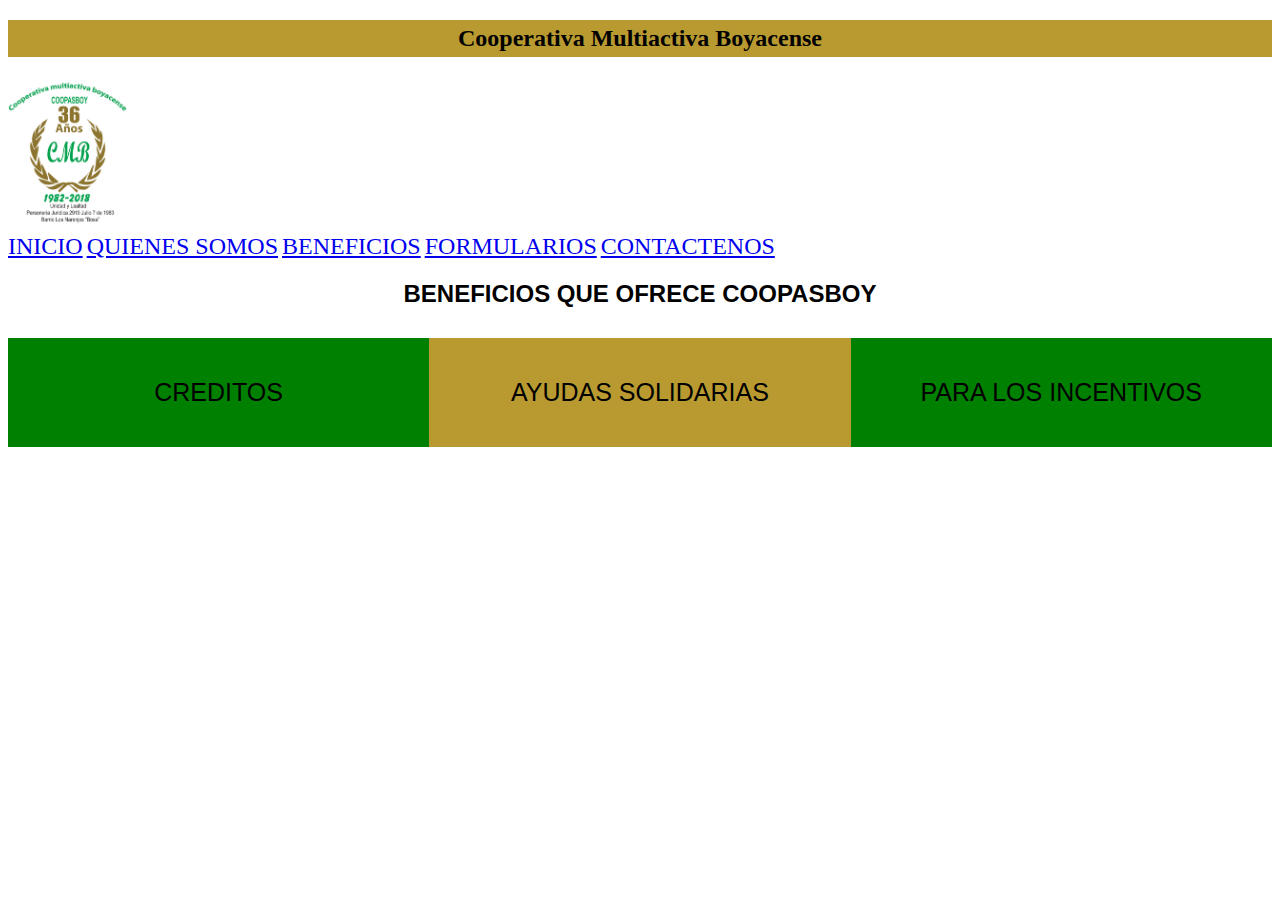
==== beneficios.html @ 56943e8d "v-1" ====
<!DOCTYPE html>
<html>
<head>
	<title>Beneficios-CMB</title>
  
      <link rel="stylesheet" type="text/css" href="estilos.css">
      <link rel="icon" type="text/css" href="images/icono.ico">
      <script type="http://code.jquery.com/jquery-latest.js"></script>
</head>
<body>
  <div class="titulo">
    <center>
    <h2 class="cooperativa">Cooperativa Multiactiva Boyacense</h2>
    </center>
  </div>
<header class="header">
    <div class="wrapper">
      <img src="images/logo.jpeg" width="120px" class="logo">
      
      <nav>
        <a href="index.html" class="letra">INICIO</a>
        <a href="somos.html" class="letra">QUIENES SOMOS</a>
        <a href="beneficios.html" class="letra">BENEFICIOS</a>
        <a href="formularios.html" class="letra">FORMULARIOS</a>
        <a href="contacto.html" class="letra">CONTACTENOS</a>

      </nav>
    </div>

  </header>
  
  <style>
.letra{
	font-size: x-large;
}

    .titulo{
    background:   #b99a31;

  }

  .cooperativa{
    padding-top:  5px;
    padding-bottom: 5px;
  }

  * {
    box-sizing: border-box;
}


.column {
    float: left;
    width: 33.33%;
    padding: 40px;
    text-align: center;
    font-size: 25px;
    cursor: pointer;
    color: 000;
    margin-top: 10px;
    

}

.containerTab {
    padding: 20px;
    color: 000;
}


.row:after {
    content: "";
    display: table;
    clear: both;
    margin-bottom: 10px;
}


.closebtn {
    float: right;
    color: 000;
    font-size: 35px;
    cursor: pointer;

}

.cajas{
    margin: 0;
    font-family: Arial;
}

.credito{
    margin-left: 3%;
    margin-top: 3%;
  }

  .opciones{
     margin-left: 3%;
    margin-top: 2%;
  }

  </style>
  <div class="cajas">
<div style="text-align:center">
  <h2>BENEFICIOS QUE OFRECE COOPASBOY</h2>
</div>


<div class="row">
  <div class="column" onclick="openTab('b1');" style="background:#008000;">
    CREDITOS
  </div>
  <div class="column" onclick="openTab('b2');" style="background:#b99a31;">
   AYUDAS SOLIDARIAS
  </div>
  <div class="column" onclick="openTab('b3');" style="background:#008000;">
  PARA LOS INCENTIVOS
  </div>
</div>


<div id="b1" class="containerTab" style="display:none;background:#99FD77">
  <span onclick="this.parentElement.style.display='none'" class="closebtn">&times;</span>
  <h2>CREDITOS</h2>
  <h3 class="opciones">La Cooperativa ofrecerá las siguientes  modalidades de préstamos a sus afiliados:</h3>
    <h3 class="opciones">a-  De Consumo o Libre Inversión: el que concede la Cooperativa a su afiliado para invertirlo libremente sin justificación especial. </h3>
    <h3 class="opciones">b-  Educativo o Estudiantil, destinado al fomento de la educación tanto del afiliado como a su núcleo familiar (conyugue e hijos), con tasas de interés preferencial y amortización a corto plazo (12 meses). </h3>
    <h3 class="opciones">c-  intempestivas, con tasas de interés Presta-Fácil de libre inversión, para necesidades sobrevivientes o preferencial y amortización a corto plazo (3 meses).</h3>
    <h3 class="opciones">d-  Préstamo para vivienda: Para adquisición de vivienda nueva o usada y la mejora de la misma con amortización a mediano o largo plazo.</h3>
</div>

<div id="b2" class="containerTab" style="display:none;background: #EAEA8A">
  <span onclick="this.parentElement.style.display='none'" class="closebtn">&times;</span>
  <h2>AYUDAS SOLIDARIAS</h2>
  <h3 class="opciones">a- Por calamidad domestica -------------------------------------------------------------25%</h3>
 <h3 class="opciones">b- Por muerte del asociado --------------------------------------------------------------23%</h3>
 <h3 class="opciones">c- Por muerte de miembros del núcleo familiar
        Diferente al asociado  ---                                       14%</h3>
 <h3 class="opciones">d- Por intervenciones quirúrgicas que requieran 
        De hospitalización.   ----                                        20%</h3>    
 <h3 class="opciones">Estos porcentajes se aplican con base al salario minimo legal vigente:</h3>
</div>

<div id="b3" class="containerTab" style="display:none;background:#99FD77">
  <span onclick="this.parentElement.style.display='none'" class="closebtn">&times;</span>
  <h2>PARA LOS INCENTIVOS</h2>
 <h3 class="opciones">a-  Por nacimiento --------------------------------------------------------------------15%</h3>
 <h3 class="opciones">b-  Por matrimonio del asociado -------------------------------------------------12%</h3>
 <h3 class="opciones">c-  Por obtención de títulos técnicos y/o universitarios ------------------10%</h3>
 <h3 class="opciones">d-  Seguro por saldo de cartera con suramericana, en caso de incapacidad total y permanente o muerte del asociado</h3>    
 <h3 class="opciones">Estos porcentajes se aplican con base al salario minimo legal vigente:</h3>
</div>
</div>
<script>
function openTab(tabName) {
  var i, x;
  x = document.getElementsByClassName("containerTab");
  for (i = 0; i < x.length; i++) {
     x[i].style.display = "none";
  }
  document.getElementById(tabName).style.display = "block";
}
</script>

</body>
</html>
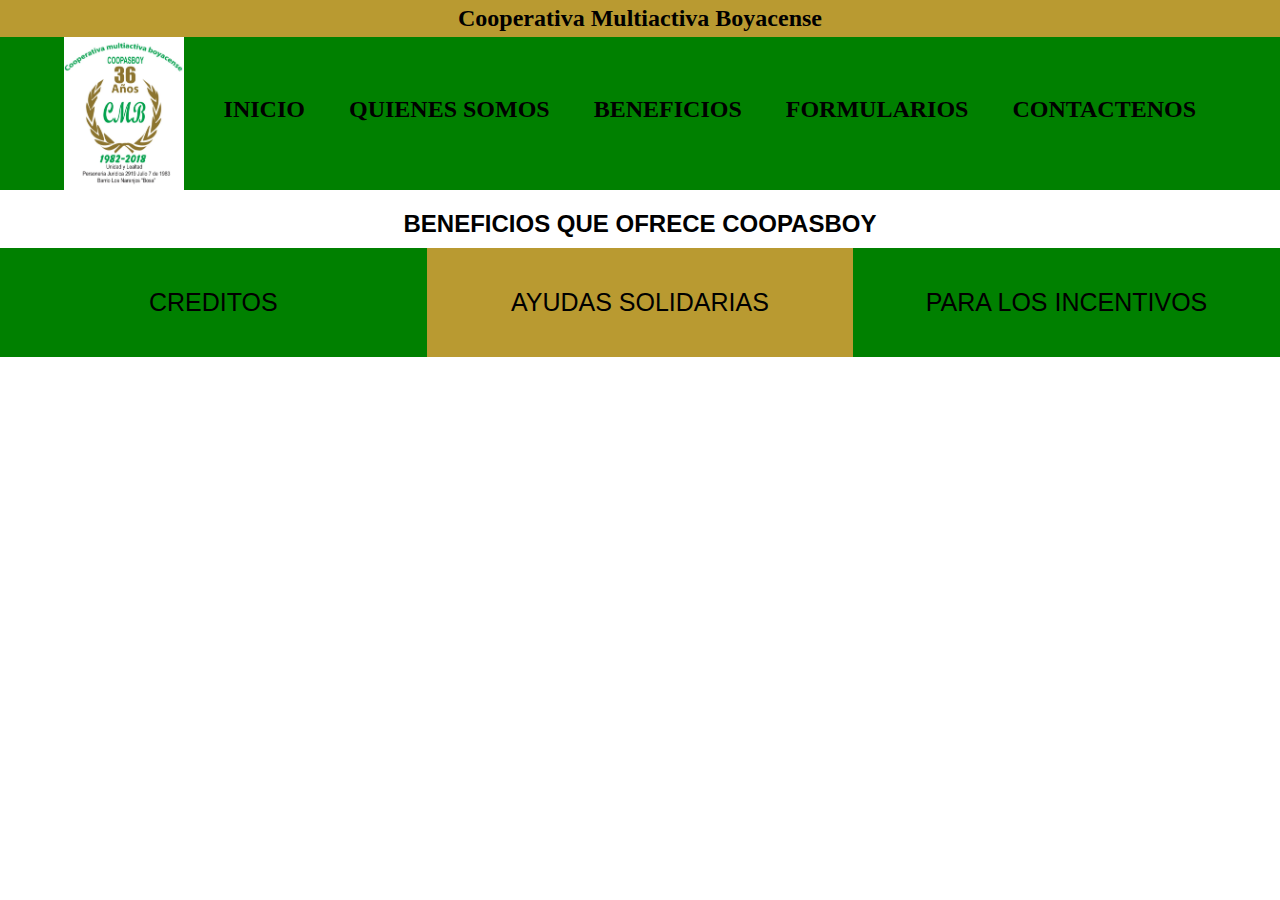
==== commit 99831384: "Update beneficios.html" ====
--- a/beneficios.html
+++ b/beneficios.html
@@ -3,7 +3,7 @@
 <head>
 	<title>Beneficios-CMB</title>
   
-      <link rel="stylesheet" type="text/css" href="estilos.css">
+      <link rel="stylesheet" type="text/css" href="css/estilos.css">
       <link rel="icon" type="text/css" href="images/icono.ico">
       <script type="http://code.jquery.com/jquery-latest.js"></script>
 </head>
--- a/css/estilos.css
+++ b/css/estilos.css
@@ -0,0 +1,108 @@
+*{margin:0; padding: 0;}
+
+header {
+	width:100%; /* Establecemos que el header abarque el 100% del documento */
+	overflow:hidden; /* Eliminamos errores de float */
+	background:#008000;
+	margin-bottom:20px;
+}
+
+.wrapper {
+	width:90%; /* Establecemos que el ancho sera del 90% */
+	max-width:1200px; /* Aqui le decimos que el ancho máximo sera de 1000px */
+	margin:auto; /* Centramos los elementos */
+	overflow:hidden; /* Eliminamos errores de float */
+}
+
+header .logo {
+	color:#f2f2f2;
+	font-size:50px;
+	line-height:100px;
+	float:left;
+}
+
+header nav {
+	float:right;
+	line-height:100px;
+	margin-top: 25px;
+}
+
+header nav a {
+	display:inline-block;
+	color:#000;
+	text-decoration:none;
+	padding:10px 20px;
+	line-height:normal;
+	font-size:20px;
+	font-weight:bold;
+	-webkit-transition:all 500ms ease;
+	-o-transition:all 500ms ease;
+	transition:all 500ms ease;
+}
+
+header nav a:hover {
+	background:rgba(0,255,0,0.6);
+	border-radius:50px;
+}
+
+.header2{
+	position: fixed;
+	height: 100px;
+}
+
+.header2 .logo{
+	line-height: 100px;
+	font-size: 30px;
+}
+
+.header2 nav{
+	line-height: 100px;
+}
+
+@media screen and (max-width: 950px) {
+	header .logo,
+	header nav {
+		width:100%;
+		text-align:center; /*Centramos el menu y el logotipo*/
+		line-height:100px;
+	}
+
+	.header2 {
+		height:auto;
+	}
+
+	.header2 .logo,
+	.header2 nav {
+		line-height:50px;
+	}
+
+	 .titulo{
+    background:   #b99a31;
+
+  }
+
+  .cooperativa{
+    padding-top:  5px;
+    padding-bottom: 5px;
+  }
+
+  .container {
+    position: relative;
+    max-width: 800px;
+    margin: 0 auto;
+}
+
+.container img {vertical-align: middle;}
+
+.container .content {
+    position: absolute;
+    bottom: 0;
+    background: rgba(0, 0, 0, 0.5); /* Black background with transparency */
+    color: #f1f1f1;
+    width: 100%;
+    padding: 20px;
+}
+
+.azul{
+	background:#252932;
+}
